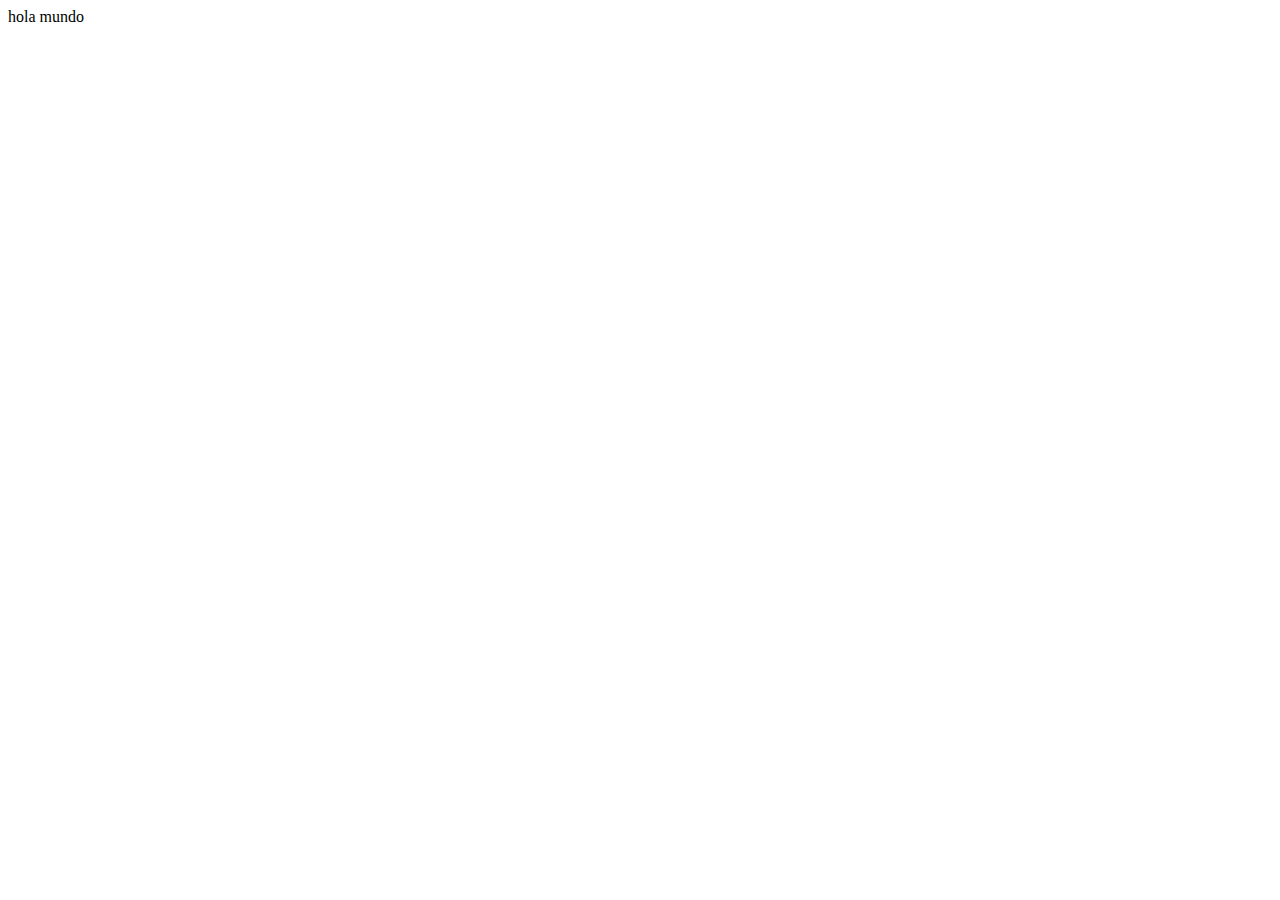
==== index.html @ d014cf0d "create index" ====
<!DOCTYPE html>
<html lang="en">
<head>
    <meta charset="UTF-8">
    <meta http-equiv="X-UA-Compatible" content="IE=edge">
    <meta name="viewport" content="width=device-width, initial-scale=1.0">
    <title>Document</title>
</head>
<body>
    hola mundo
</body>
</html>
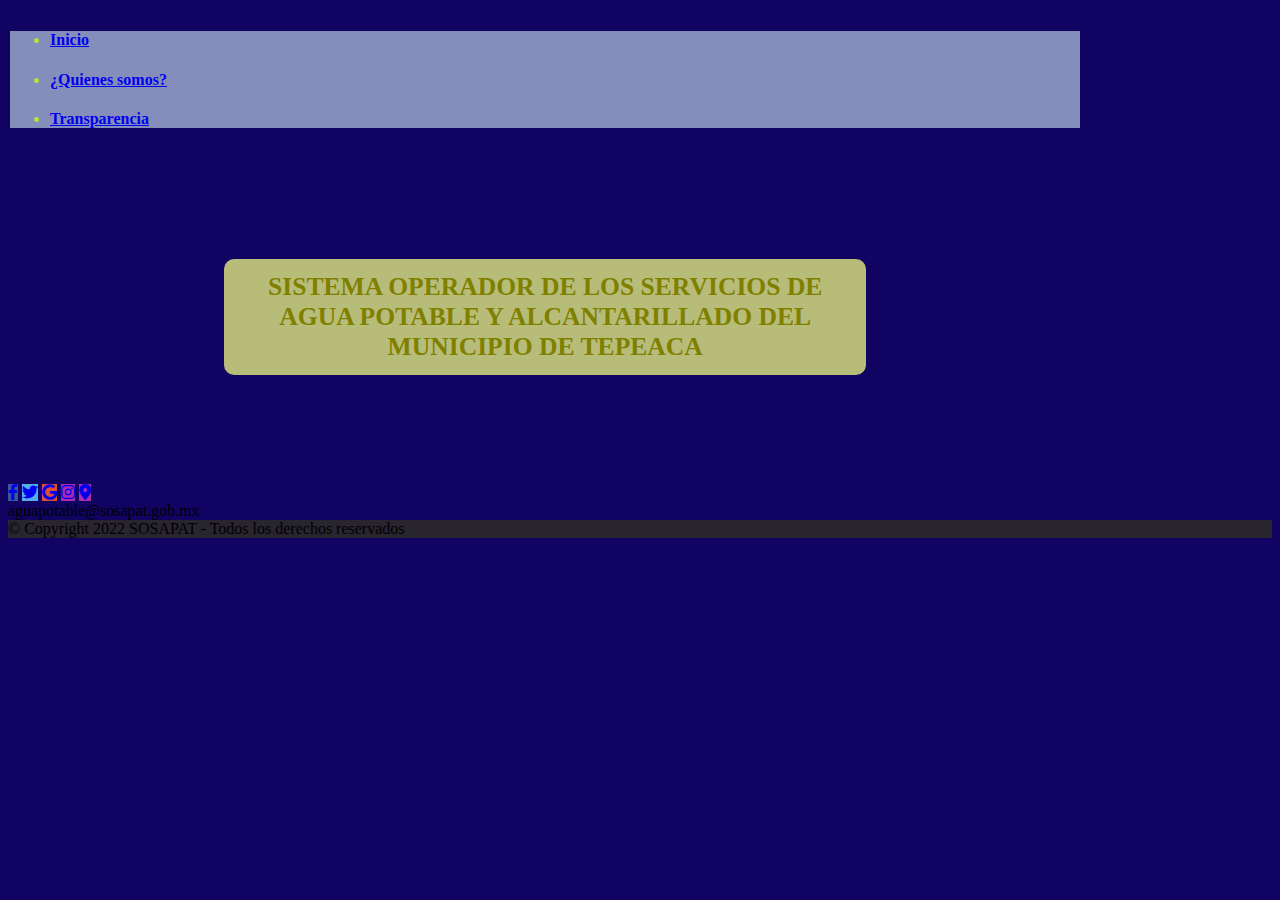
==== commit 3973edb7: "sitio" ====
--- a/index.html
+++ b/index.html
@@ -3,10 +3,104 @@
 <head>
     <meta charset="UTF-8">
     <meta http-equiv="X-UA-Compatible" content="IE=edge">
-    <meta name="viewport" content="width=device-width, initial-scale=1.0">
-    <title>Document</title>
+    <meta name="viewport" content="width=device-width, initial-scale=1.0,user-scalable=0">
+    <title>SOSAPA Tepeaca</title>
+    <link href="https://cdn.jsdelivr.net/npm/bootstrap@5.0.2/dist/css/bootstrap.min.css" rel="stylesheet" integrity="sha384-EVSTQN3/azprG1Anm3QDgpJLIm9Nao0Yz1ztcQTwFspd3yD65VohhpuuCOmLASjC" crossorigin="anonymous">
+    <!-- Font Awesome -->
+<link href="https://cdnjs.cloudflare.com/ajax/libs/font-awesome/6.0.0/css/all.min.css" rel="stylesheet"/>
+<!-- Google Fonts -->
+<link href="https://fonts.googleapis.com/css?family=Roboto:300,400,500,700&display=swap" rel="stylesheet" />
+<!-- MDB -->
+<link href="https://cdnjs.cloudflare.com/ajax/libs/mdb-ui-kit/4.4.0/mdb.min.css" rel="stylesheet" />
+    <link rel="stylesheet" href="/styles/index.css">
 </head>
-<body>
-    hola mundo
+<body >
+  <div class="fondo container-fluid">
+    <div  class="img">
+      <nav class="navbar navbar-expand-lg navbar-light " style="background-color: #c4d9e9a6;">
+      <div class="collapse navbar-collapse justify-content-center" id="navbarText">
+        <ul class="navbar-nav mr-auto ">
+          <li class="nav-item">
+            <h4><a class="nav-link active" aria-current="page" href="/Views">Inicio</a></h4>
+          </li>
+          <li class="nav-item">
+            <h4><a class="nav-link" href="/Views/Quienes-somos.php">¿Quienes somos?</a></h4>
+          </li>
+        
+          <li class="nav-item">
+            <h4><a class="nav-link" href="/Views/Transparencia.php">Transparencia</a></h4>
+          </li>
+        </ul>
+      </div>
+      </nav>
+      <div class="fondo2">
+        <section class="logos">
+          <img src="Images/GOTA SOSA.png" alt="" srcset="">
+          <br/>
+           <h1>SISTEMA OPERADOR DE LOS SERVICIOS DE AGUA POTABLE Y ALCANTARILLADO DEL MUNICIPIO DE TEPEACA</h1>
+         </section>
+      </div>
+      
+   </div>
+  </div>
+ 
+   
+ 
+  <footer class="bg-light text-center text-white">
+    <!-- Grid container -->
+    <div class="container p-3 ">
+      <!-- Section: Social media -->
+      <section class="mb-4">
+        <!-- Facebook -->
+        <a
+          class="btn btn-primary btn-floating m-1"
+          style="background-color: #3b5998;"
+          href="https://www.facebook.com/SosapaTepeaca/"
+          role="button" target="_blank"><i class="fab fa-facebook-f"></i></a>
+  
+        <!-- Twitter -->
+        <a
+          class="btn btn-primary btn-floating m-1"
+          style="background-color: #55acee;"
+          href="https://twitter.com/sosapatepeaca?lang=es"
+          role="button" target="_blank"><i class="fab fa-twitter"></i></a>
+  
+        <!-- Google -->
+        <a
+          class="btn btn-primary btn-floating m-1"
+          style="background-color: #dd4b39;"
+          href="https://www.google.com/search?q=sosapat+google&bih=775&biw=1536&rlz=1C1ALOY_esMX1014MX1014&hl=es&ei=2MzyYpGGHO7JkPIPwsu94A8&ved=0ahUKEwiR0sex1br5AhXuJEQIHcJlD_wQ4dUDCA4&uact=5&oq=sosapat+google&gs_lcp=Cgdnd3Mtd2l6EAM6BggAEB4QBzoECAAQQzoECAAQEzoICAAQHhANEBM6CggAEB4QDRAFEBM6CggAEB4QCBANEBNKBAhBGABKBAhGGABQAFilB2DGEGgAcAB4AIABiwKIAc8IkgEFMC42LjGYAQCgAQHAAQE&sclient=gws-wiz"
+          role="button" target="_blank"><i class="fab fa-google"></i></a>
+  
+        <!-- Instagram -->
+        <a
+          class="btn btn-primary btn-floating m-1"
+          style="background-color: #ac2bac;"
+          href="https://www.instagram.com/sosapatepeaca/?hl=es"
+          role="button" target="_blank"><i class="fab fa-instagram"></i></a>
+
+          <a
+          class="btn btn-primary btn-floating m-1"
+          style="background-color: #ac2bac;"
+          href="https://www.google.com/maps/place/S.O.S.A.P.A.T/@18.9664992,-97.9078746,17z/data=!3m1!4b1!4m5!3m4!1s0x85cf8df0a9f1dc63:0xc2a464144656089b!8m2!3d18.9664992!4d-97.9056859"
+          role="button" target="_blank"><i class="fas fa-map-marker-alt"></i></a>
+  
+        
+      </section>
+      <div style="color:black;">aguapotable@sosapat.gob.mx</div>
+      
+      <!-- Section: Social media -->
+    </div>
+    <!-- Grid container -->
+  
+    <!-- Copyright -->
+    <div class="text-center p-3" style="background-color: rgba(43, 41, 41, 0.911);">
+      © Copyright 2022 SOSAPAT - Todos los derechos reservados
+      
+    </div>
+    <!-- Copyright -->
+  </footer>
+    <script src="/JavaScript/jquery-3.3.1.min.js"></script>
+    <script src="/JavaScript/bootstrap.bundle.js"></script>
 </body>
-</html>
+</html>--- a/styles/index.css
+++ b/styles/index.css
@@ -0,0 +1,89 @@
+
+body{
+    background-color: #110361;
+}
+.logos { 
+    width: 60%; 
+     text-align: center;
+    /*float: left; */
+    margin:10% auto ;
+    
+}
+.logos h1{
+    background-color: #cdd47ce3; 
+    bottom: auto;
+}
+.logos img{
+    max-width: 35%;
+    background-color: #deeebcad;
+    border-radius:8px;
+    margin: 0 auto 1%;
+  }
+  .logos h1{ 
+    text-align: center; 
+    padding: 0.5em; color: olive; 
+    font-size: 1.6em; 
+    border-radius:10px;
+}
+section h2{ 
+    text-align: center; 
+    padding: 0.5em; 
+    color: grey; 
+    font-size: 1.2em; 
+}
+section h3{ 
+    text-align: left; 
+    padding: 0.3em 3em; 
+    color: #663366; 
+    font-size: 1em;  
+}
+p{
+    color: #bbf51d;
+}
+.fondo{
+    width: 85%;
+}
+.fondo2{
+    margin:-1% auto 5%; 
+}
+.img{
+    margin:0 auto ;
+    border-radius:5px;
+    /*border: 1px solid #999;*/
+    padding:2px;
+ 
+    background-size: 100% 100%;
+    
+    background-image:url(https://pbs.twimg.com/media/DL40q8jVoAAR2gq?format=jpg&name=medium);
+   background-repeat:no-repeat;
+   background-size: cover;
+
+    }
+  .img img{
+    width: 85%;
+  }
+ 
+  @media all and (min-width: 500px) and (max-width: 1000px)
+  {  
+  .img{
+    margin:20px auto;
+    border-radius:5px;
+    border: 1px solid #999;
+    padding:2px;
+    width:300px;
+    height:300px;
+    background-size: 100% 100%;
+    background-repeat:no-repeat;
+    background:url(../../Images/plaza-principal.jpg);
+    background-size: cover;
+    
+    }
+  }
+  .img img{
+    width: 85%;
+  
+  }
+
+   li{
+    color: #b5df44;
+  }